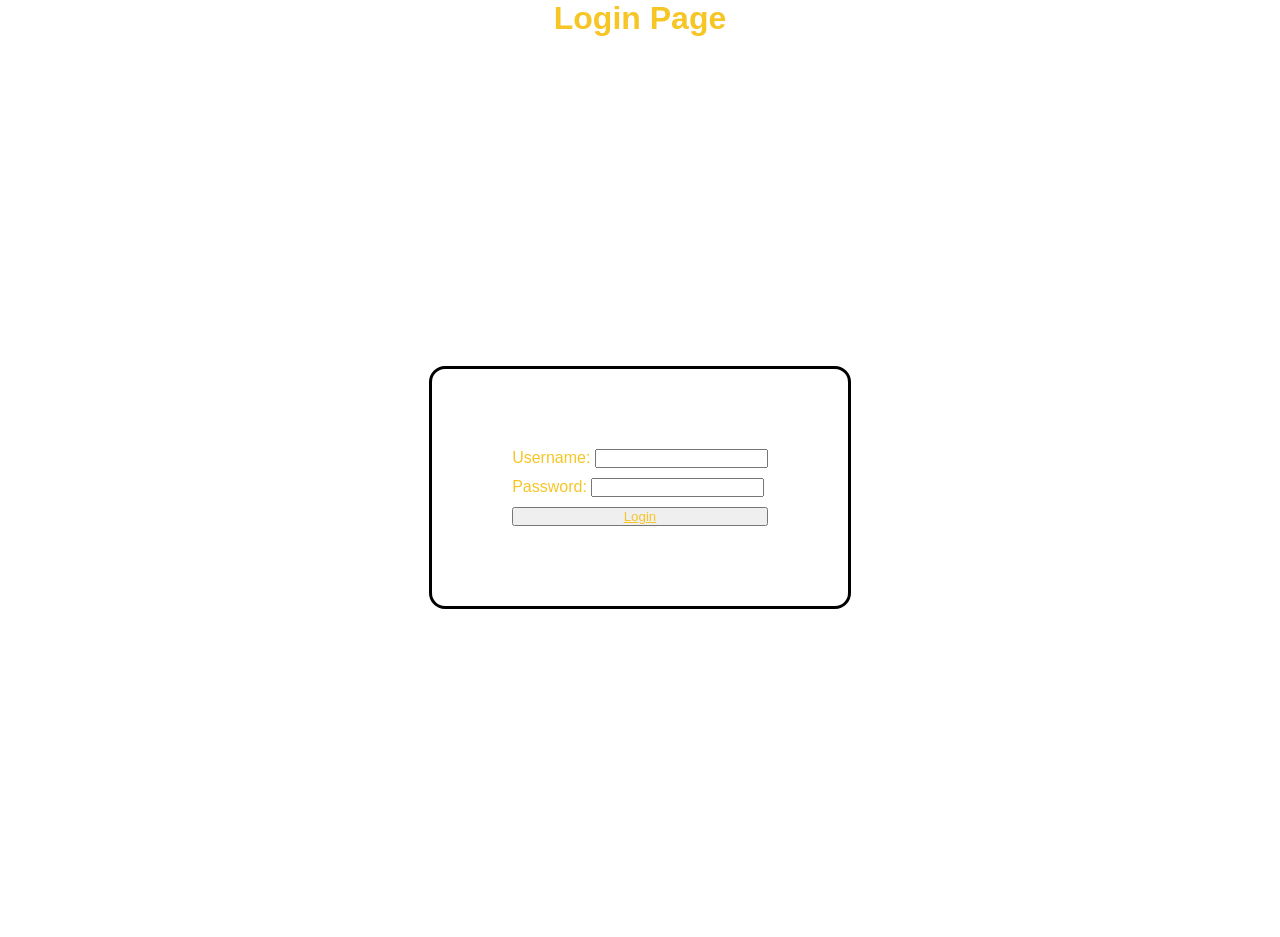
==== index.html @ 729ab7be "Added basic login form and styling" ====
<!DOCTYPE html>
<html lang="en">
    <head>
        <meta charset="UTF-8" />
        <meta name="viewport" content="width=device-width, initial-scale=1.0" />
        <title>Prototype</title>
        <link rel="stylesheet" href="style.css" />
    </head>
    <body>
        <h1 class="title">Login Page</h1>
        <div class="container">
            <form class="forms">
                <div class="form-group">
                    <label for="username">Username:</label>
                    <input type="text" id="username" name="username" required />
                </div>
                <div class="form-group">
                    <label for="password">Password:</label>
                    <input type="password" id="password" name="password" required />
                </div>
                <button type="submit"><a href="/agentNum">Login</a></button>
            </form>
        </div>
---- style.css ----
:root {
    --primary-color: #f6c526;
    --secondary-color: #ffffff;
}

* {
    margin: 0;
    padding: 0;
    box-sizing: border-box;
    font-family: "Inter", sans-serif;
    color: var(--primary-color);
}

body {
    background-color: var(--secondary-color);
}

.title {
    text-align: center;
    width: 100%;
    
}


.container {
    display: flex;
    justify-content: center;
    align-items: center;
    height: 100dvh;
}

.forms{
    display: flex;
    flex-direction: column;
    gap: 10px;
    border: solid black;
    border-radius: 1rem;
    padding: 5rem;
}
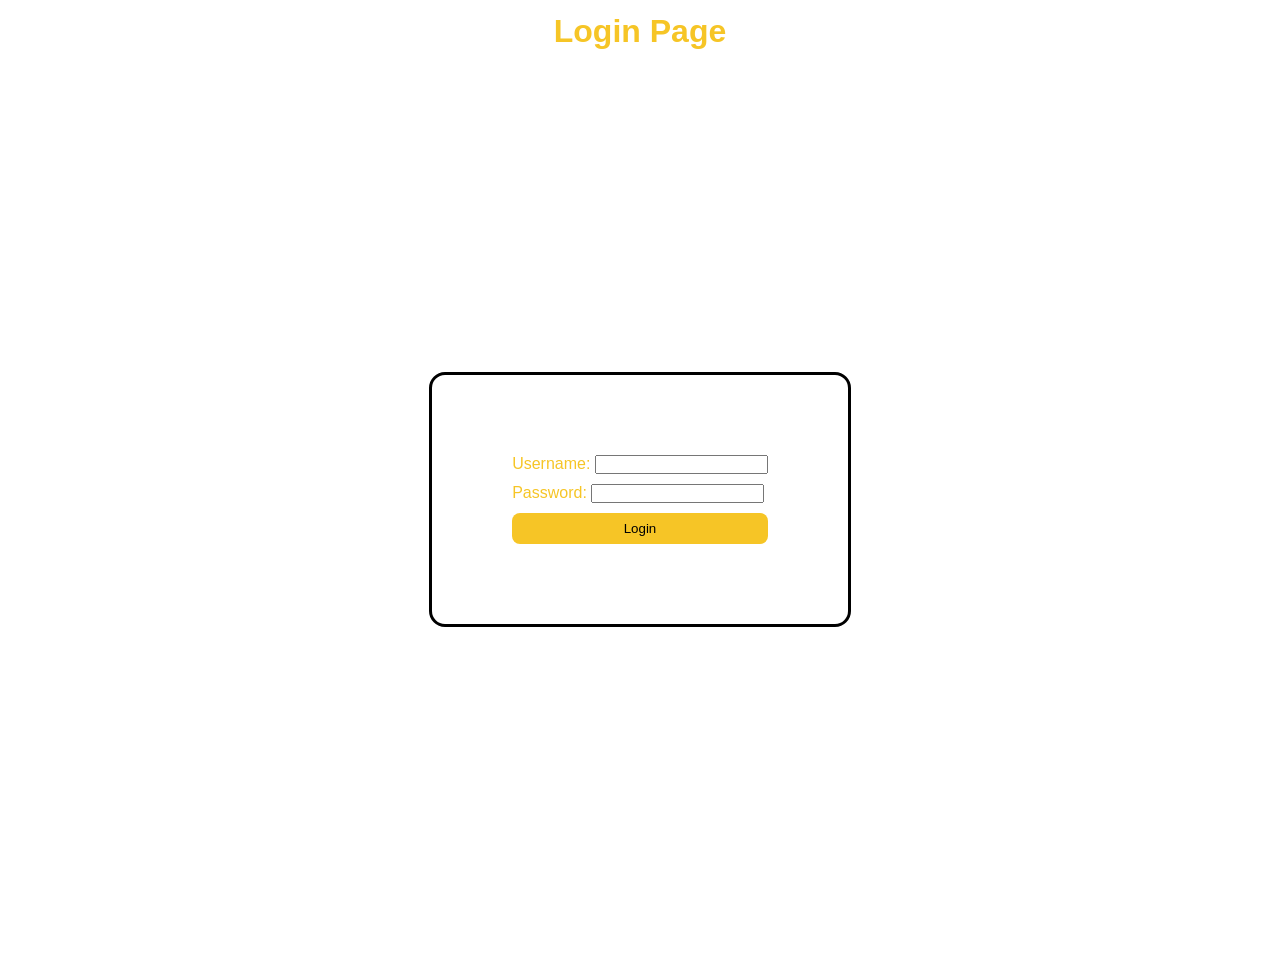
==== commit ae5fd664: "edit button styling + class" ====
--- a/index.html
+++ b/index.html
@@ -18,6 +18,6 @@
                     <label for="password">Password:</label>
                     <input type="password" id="password" name="password" required />
                 </div>
-                <button type="submit"><a href="/agentNum">Login</a></button>
+                <button type="submit" class="btn"><a href="/agentNum.html" class="btnTxt">Login</a></button>
             </form>
         </div>
--- a/style.css
+++ b/style.css
@@ -1,6 +1,7 @@
 :root {
     --primary-color: #f6c526;
     --secondary-color: #ffffff;
+    --tertiary-color: #000000;
 }
 
 * {
@@ -13,6 +14,7 @@
 
 body {
     background-color: var(--secondary-color);
+    margin: 1%;
 }
 
 .title {
@@ -24,6 +26,7 @@
 
 .container {
     display: flex;
+    flex-direction: column;
     justify-content: center;
     align-items: center;
     height: 100dvh;
@@ -33,7 +36,42 @@
     display: flex;
     flex-direction: column;
     gap: 10px;
-    border: solid black;
+    border: solid var(--tertiary-color);
     border-radius: 1rem;
     padding: 5rem;
+}
+
+th, td{
+    border: 0.1rem solid var(--tertiary-color);
+    padding: 0.5rem;
+}
+
+th{
+    background-color: var(--primary-color);
+    color: var(--secondary-color);
+}
+
+table {
+    border-collapse: collapse;
+    width: 100%;
+}
+
+.buttons{
+    display: flex;
+    gap: 10rem;
+    margin-top: 2rem;
+    padding: 0.5rem;
+}
+
+.btn{
+    background-color: var(--primary-color);
+    border: none;
+    border-radius: 0.5rem;
+    padding: 0.5rem;
+    cursor: pointer;
+}
+
+.btnTxt{
+    text-decoration: none;
+    color: var(--tertiary-color);
 }
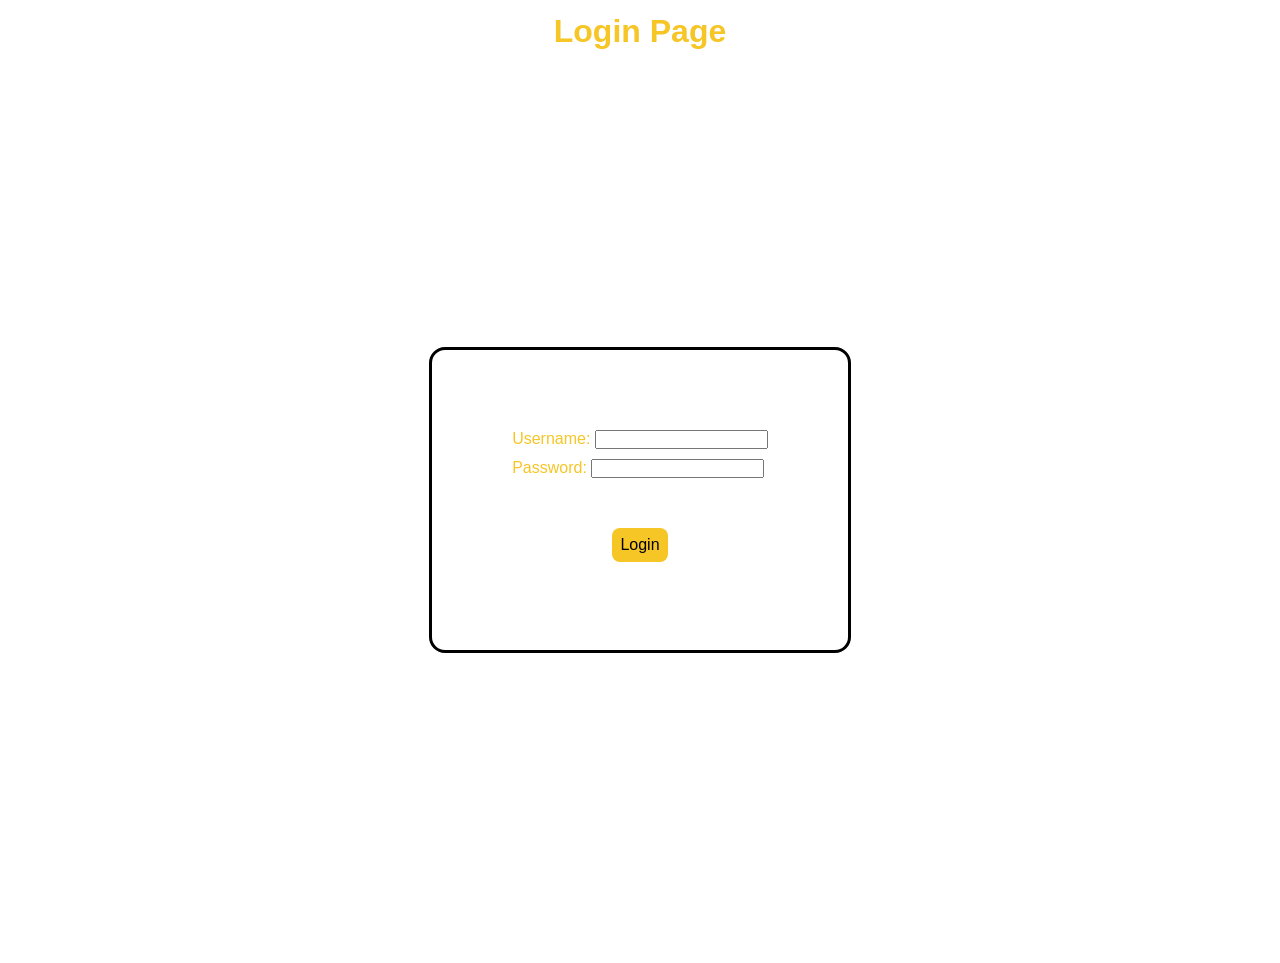
==== commit 20275b4b: "Change: buttons" ====
--- a/index.html
+++ b/index.html
@@ -18,6 +18,10 @@
                     <label for="password">Password:</label>
                     <input type="password" id="password" name="password" required />
                 </div>
-                <button type="submit" class="btn"><a href="/agentNum.html" class="btnTxt">Login</a></button>
+                <div class="buttons">
+                    <a href="/agentNum.html" class="btn">
+                        Login
+                    </a>
+                </div>
             </form>
         </div>
--- a/style.css
+++ b/style.css
@@ -61,17 +61,28 @@
     gap: 10rem;
     margin-top: 2rem;
     padding: 0.5rem;
+    width: 100%;
+    justify-content: space-evenly;
 }
 
 .btn{
     background-color: var(--primary-color);
+    color: var(--tertiary-color);
+    text-decoration: none;
     border: none;
     border-radius: 0.5rem;
     padding: 0.5rem;
     cursor: pointer;
 }
 
-.btnTxt{
+.agentBtn{
+    background-color: var(--primary-color);
+    color: var(--tertiary-color);
     text-decoration: none;
-    color: var(--tertiary-color);
-}+    border: none;
+    border-radius: 0.5rem;
+    padding: 0.5rem;
+    cursor: pointer;
+    width: 20%;
+    height: 3rem;
+}
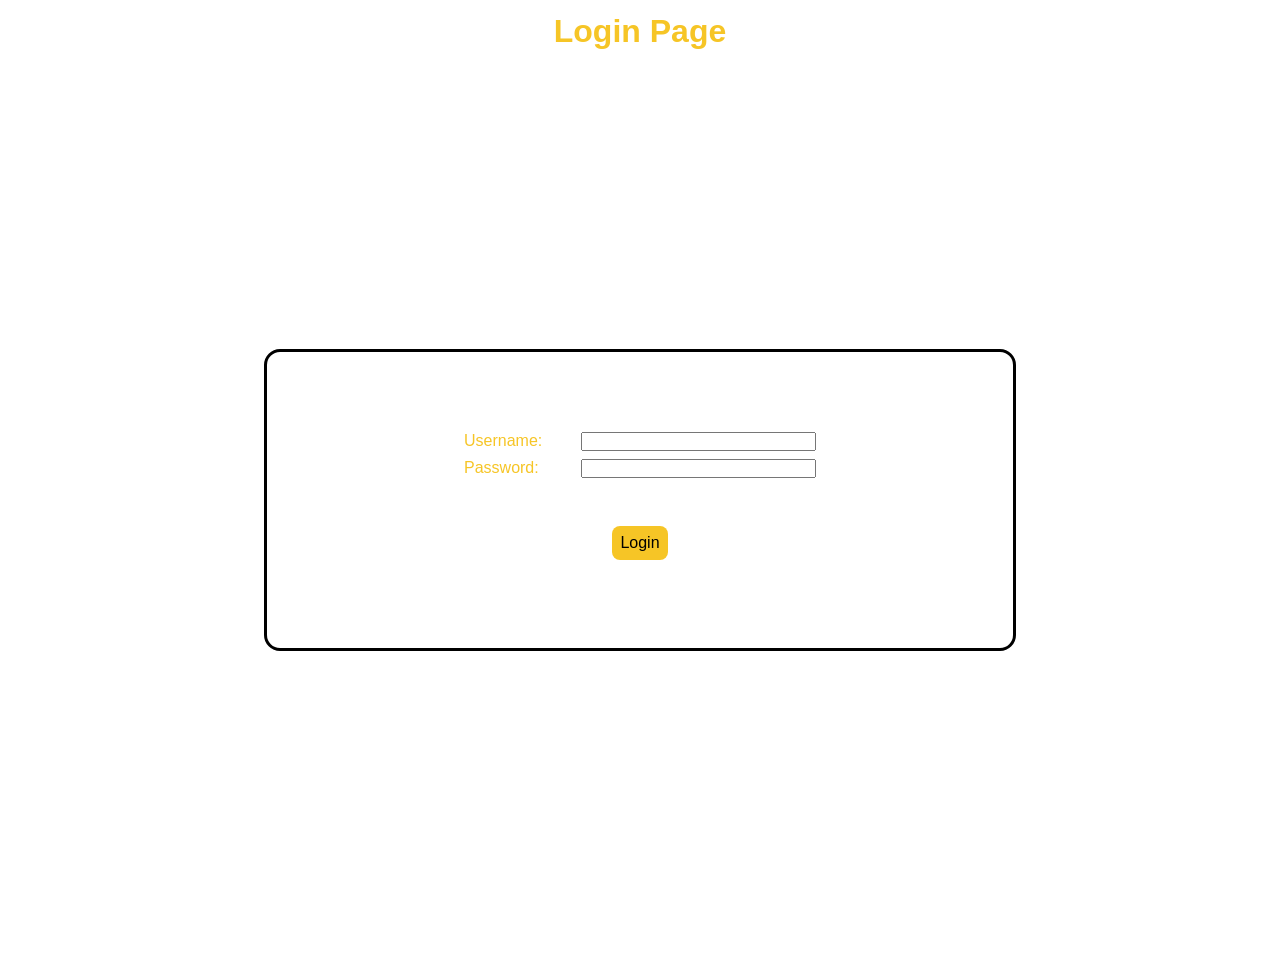
==== commit 8457a4ad: "Change: finished ammending buttons" ====
--- a/index.html
+++ b/index.html
@@ -10,11 +10,11 @@
         <h1 class="title">Login Page</h1>
         <div class="container">
             <form class="forms">
-                <div class="form-group">
+                <div class="formGroup">
                     <label for="username">Username:</label>
                     <input type="text" id="username" name="username" required />
                 </div>
-                <div class="form-group">
+                <div class="formGroup">
                     <label for="password">Password:</label>
                     <input type="password" id="password" name="password" required />
                 </div>
--- a/style.css
+++ b/style.css
@@ -33,12 +33,29 @@
 }
 
 .forms{
+    width: 60%;
     display: flex;
     flex-direction: column;
-    gap: 10px;
+    gap: 0.5rem;
     border: solid var(--tertiary-color);
     border-radius: 1rem;
     padding: 5rem;
+}
+
+.formGroup{
+    display: grid;
+    grid-template-columns: 20% 20% 40% 20%;
+    width: 100%;
+}
+
+.formGroup label{
+    grid-column: 2;
+    width: 100%;
+}
+
+.formGroup input{
+    grid-column: 3;
+    width: 100%;
 }
 
 th, td{
@@ -76,6 +93,9 @@
 }
 
 .agentBtn{
+    display: flex;
+    align-items: center;
+    justify-content: center;
     background-color: var(--primary-color);
     color: var(--tertiary-color);
     text-decoration: none;
